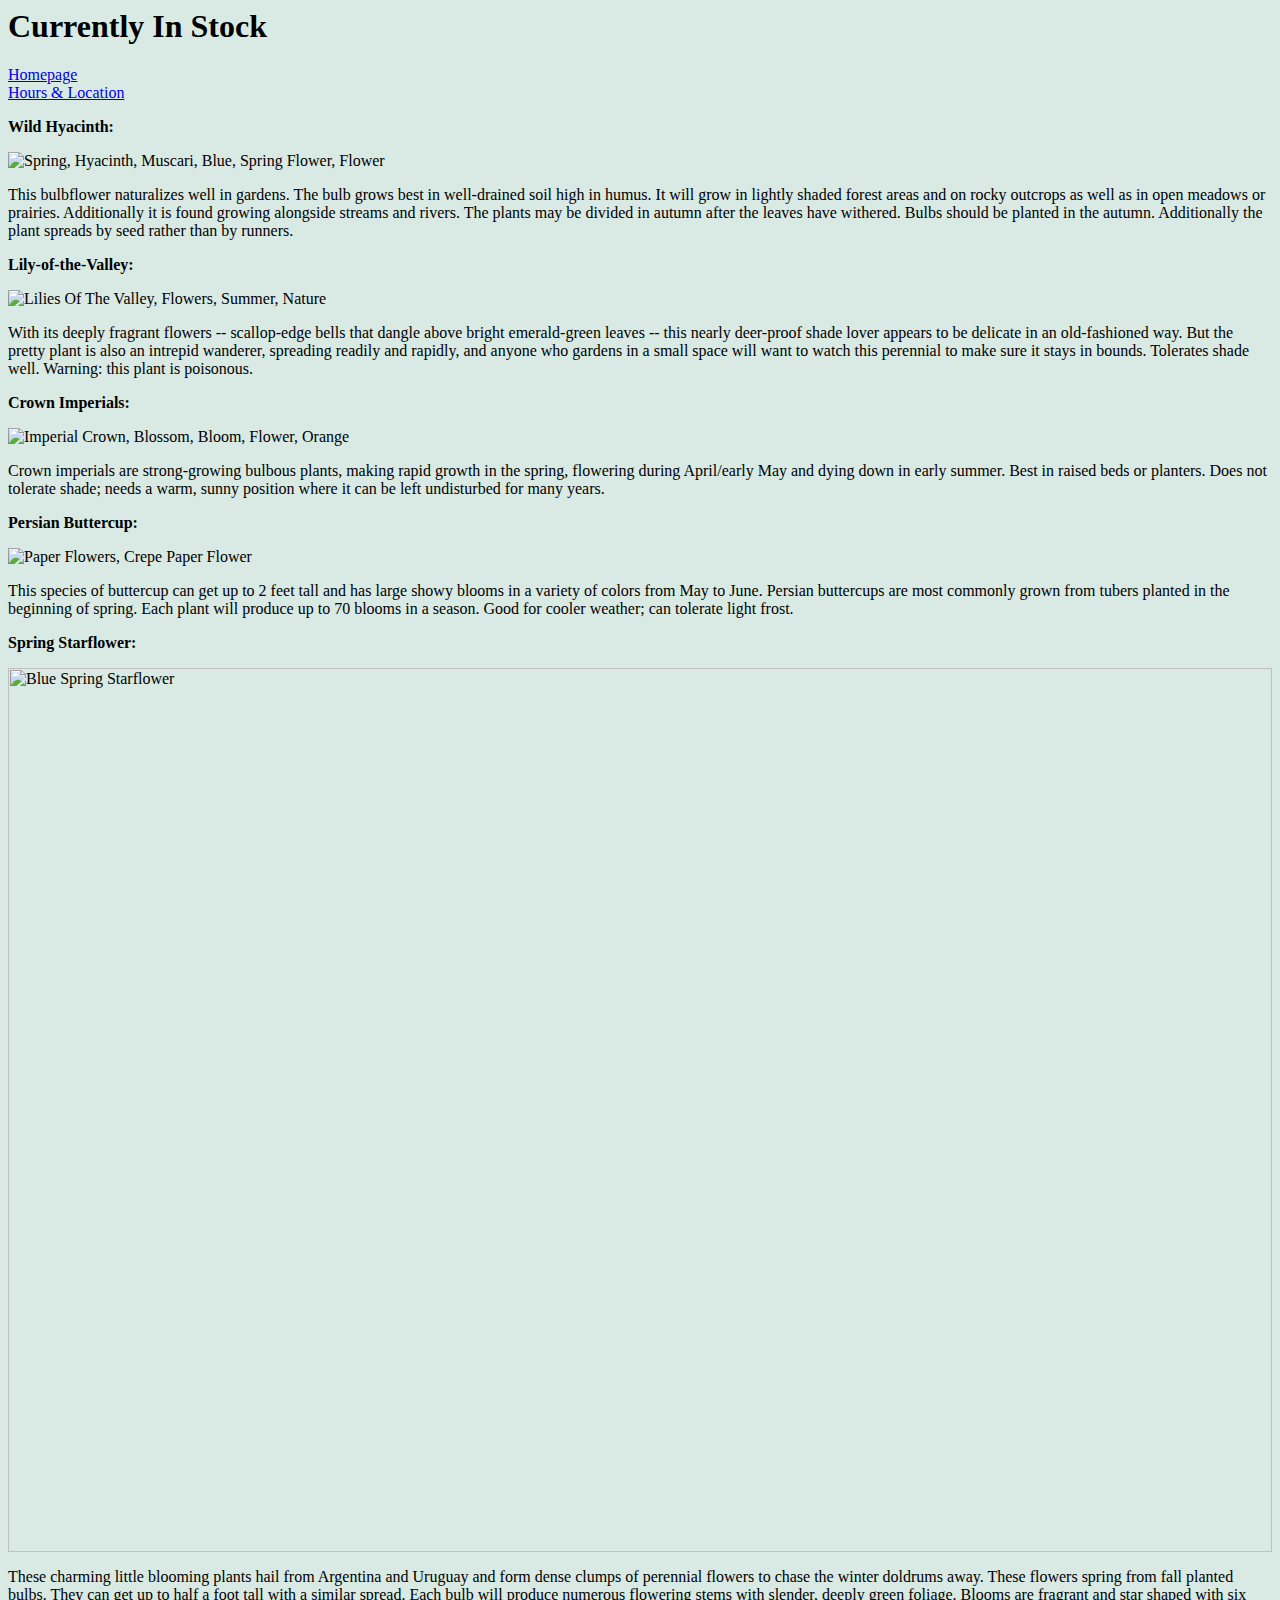
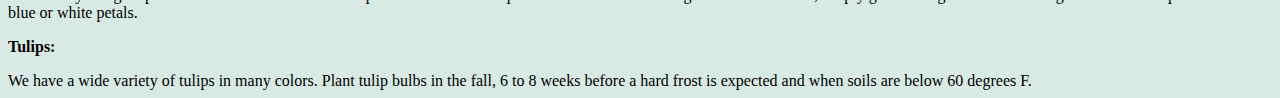
==== in-stock.html @ 48ef7c74 "Updated changes" ====
<p><h1>Currently In Stock</h1></p>
<a href="index.html">Homepage</a>
<nav><a href="hours&location.html">Hours & Location</a>
<p><strong>Wild Hyacinth:</strong><p> 
 <body style="background-color:#d9eae5;"> 
  <img srcset="https://cdn.pixabay.com/photo/2020/04/10/20/20/spring-5027694_960_720.jpg 1x, https://cdn.pixabay.com/photo/2020/04/10/20/20/spring-5027694_1280.jpg 1.333x" src="https://cdn.pixabay.com/photo/2020/04/10/20/20/spring-5027694_960_720.jpg" alt="Spring, Hyacinth, Muscari, Blue, Spring Flower, Flower"></img>
  <p>This bulbflower naturalizes well in gardens. The bulb grows best in well-drained soil high in humus. It will grow in lightly shaded forest areas and on rocky outcrops as well as in open meadows or prairies. Additionally it is found growing alongside streams and rivers. The plants may be divided in autumn after the leaves have withered. Bulbs should be planted in the autumn. Additionally the plant spreads by seed rather than by runners.</p>
  <p><strong>Lily-of-the-Valley:</strong><p> 

  <img srcset="https://cdn.pixabay.com/photo/2019/05/30/16/13/lilies-of-the-valley-4240129_960_720.jpg 1x, https://cdn.pixabay.com/photo/2019/05/30/16/13/lilies-of-the-valley-4240129_1280.jpg 1.333x" src="https://cdn.pixabay.com/photo/2019/05/30/16/13/lilies-of-the-valley-4240129_960_720.jpg" alt="Lilies Of The Valley, Flowers, Summer, Nature"></img> 
    <p>With its deeply fragrant flowers -- scallop-edge bells that dangle above bright emerald-green leaves -- this nearly deer-proof shade lover appears to be delicate in an old-fashioned way. But the pretty plant is also an intrepid wanderer, spreading readily and rapidly, and anyone who gardens in a small space will want to watch this perennial to make sure it stays in bounds. Tolerates shade well. Warning: this plant is poisonous.</p>

    <p><strong>Crown Imperials:</strong></p> 
    <img srcset="https://cdn.pixabay.com/photo/2019/07/17/14/01/imperial-crown-4344004_960_720.jpg 1x, https://cdn.pixabay.com/photo/2019/07/17/14/01/imperial-crown-4344004_1280.jpg 1.333x" src="https://cdn.pixabay.com/photo/2019/07/17/14/01/imperial-crown-4344004_960_720.jpg" alt="Imperial Crown, Blossom, Bloom, Flower, Orange"></img>
    
    <p>Crown imperials are strong-growing bulbous plants, making rapid growth in the spring, flowering during April/early May and dying down in early summer. Best in raised beds or planters. Does not tolerate shade; needs a warm, sunny position where it can be left undisturbed for many years.</p>

    <p><strong>Persian Buttercup:</strong></p> 

    <img srcset="https://cdn.pixabay.com/photo/2019/09/08/13/41/paper-flowers-4461049_960_720.jpg 1x, https://cdn.pixabay.com/photo/2019/09/08/13/41/paper-flowers-4461049_1280.jpg 1.333x" src="https://cdn.pixabay.com/photo/2019/09/08/13/41/paper-flowers-4461049_960_720.jpg" alt="Paper Flowers, Crepe Paper Flower"></img>
      
    <p>This species of buttercup can get up to 2 feet tall and has large showy blooms in a variety of colors from May to June. Persian buttercups are most commonly grown from tubers planted in the beginning of spring. Each plant will produce up to 70 blooms in a season. Good for cooler weather; can tolerate light frost.</p>

    <p><strong>Spring Starflower:</strong></p> 
    <img src="https://s3.amazonaws.com/cdn.brecks.com/images/350/74674.jpg" alt="Blue Spring Starflower" id="product_image-5803" class="product_image imageFullScreen" width="100%"><img>
    
    <p>These charming little blooming plants hail from Argentina and Uruguay and form dense clumps of perennial flowers to chase the winter doldrums away. These flowers spring from fall planted bulbs. They can get up to half a foot tall with a similar spread. Each bulb will produce numerous flowering stems with slender, deeply green foliage. Blooms are fragrant and star shaped with six blue or white petals.</p>

    <p><strong>Tulips:</strong></p> 
    
    We have a wide variety of tulips in many colors. Plant tulip bulbs in the fall, 6 to 8 weeks before a hard frost is expected and when soils are below 60 degrees F.
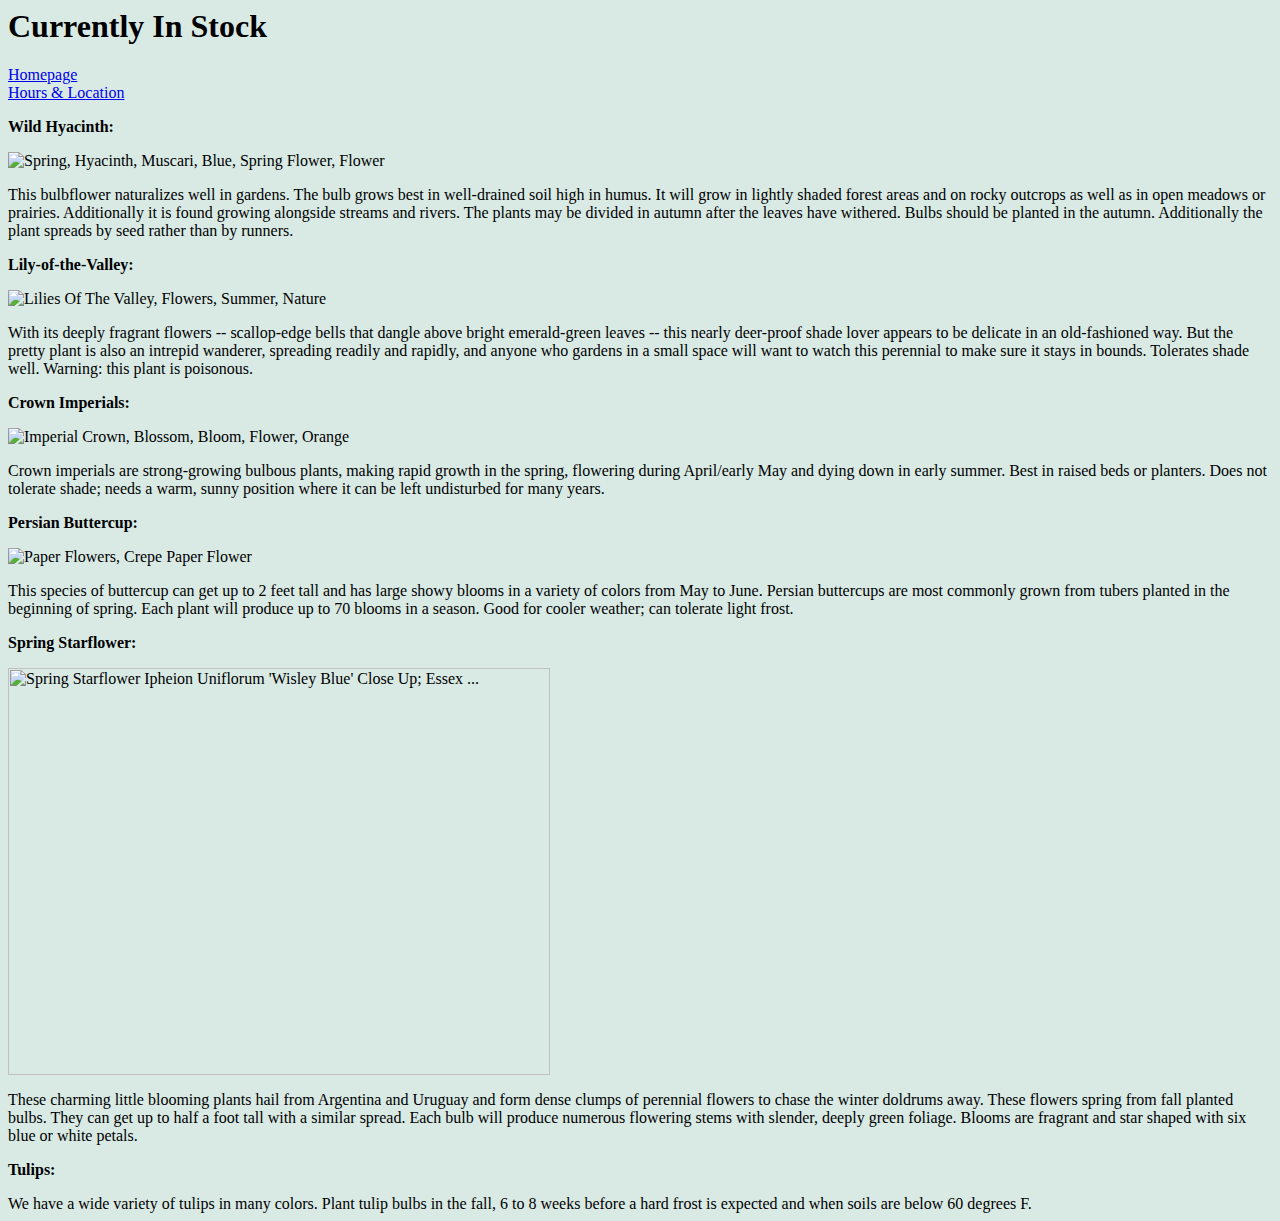
==== commit 0e2f8c37: "title and left alignment" ====
--- a/in-stock.html
+++ b/in-stock.html
@@ -3,7 +3,7 @@
 <nav><a href="hours&location.html">Hours & Location</a>
 <p><strong>Wild Hyacinth:</strong><p> 
  <body style="background-color:#d9eae5;"> 
-  <img srcset="https://cdn.pixabay.com/photo/2020/04/10/20/20/spring-5027694_960_720.jpg 1x, https://cdn.pixabay.com/photo/2020/04/10/20/20/spring-5027694_1280.jpg 1.333x" src="https://cdn.pixabay.com/photo/2020/04/10/20/20/spring-5027694_960_720.jpg" alt="Spring, Hyacinth, Muscari, Blue, Spring Flower, Flower"></img>
+  <img srcset="https://cdn.pixabay.com/photo/2020/04/10/20/20/spring-5027694_960_720.jpg 1x, https://cdn.pixabay.com/photo/2020/04/10/20/20/spring-5027694_1280.jpg 1.333x" src="https://cdn.pixabay.com/photo/2020/04/10/20/20/spring-5027694_960_720.jpg" alt="Spring, Hyacinth, Muscari, Blue, Spring Flower, Flower">
   <p>This bulbflower naturalizes well in gardens. The bulb grows best in well-drained soil high in humus. It will grow in lightly shaded forest areas and on rocky outcrops as well as in open meadows or prairies. Additionally it is found growing alongside streams and rivers. The plants may be divided in autumn after the leaves have withered. Bulbs should be planted in the autumn. Additionally the plant spreads by seed rather than by runners.</p>
   <p><strong>Lily-of-the-Valley:</strong><p> 
 
@@ -22,8 +22,8 @@
     <p>This species of buttercup can get up to 2 feet tall and has large showy blooms in a variety of colors from May to June. Persian buttercups are most commonly grown from tubers planted in the beginning of spring. Each plant will produce up to 70 blooms in a season. Good for cooler weather; can tolerate light frost.</p>
 
     <p><strong>Spring Starflower:</strong></p> 
-    <img src="https://s3.amazonaws.com/cdn.brecks.com/images/350/74674.jpg" alt="Blue Spring Starflower" id="product_image-5803" class="product_image imageFullScreen" width="100%"><img>
-    
+    <img alt="Spring Starflower Ipheion Uniflorum 'Wisley Blue' Close Up; Essex ..." class="n3VNCb" src="https://previews.123rf.com/images/callumrc/callumrc1805/callumrc180500025/100703866-spring-starflower-ipheion-uniflorum-wisley-blue-close-up-essex-england-uk.jpg" data-noaft="1" jsname="HiaYvf" jsaction="load:XAeZkd;" style="width: 542px; height: 406.5px; margin: 0px;"</img>
+
     <p>These charming little blooming plants hail from Argentina and Uruguay and form dense clumps of perennial flowers to chase the winter doldrums away. These flowers spring from fall planted bulbs. They can get up to half a foot tall with a similar spread. Each bulb will produce numerous flowering stems with slender, deeply green foliage. Blooms are fragrant and star shaped with six blue or white petals.</p>
 
     <p><strong>Tulips:</strong></p> 
